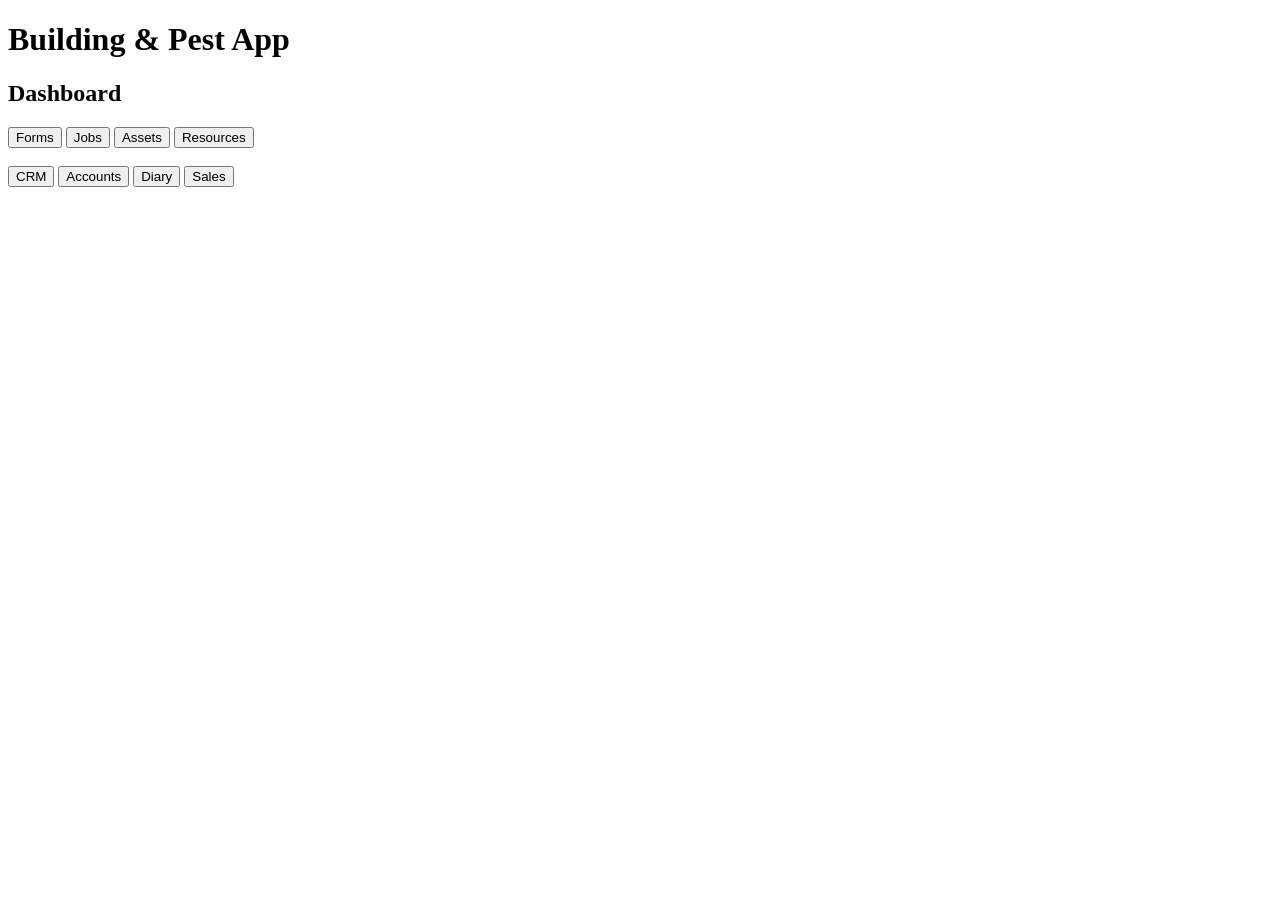
==== index.html @ 8d8f3aea "Add initial HTML structure for Building & Pest App" ====
<!DOCTYPE html>
<html>
<head>
<title>Building & Pest App</title>
</head>

<body>

<h1>Building & Pest App</h1>

<h2>Dashboard</h2>

<button>Forms</button>
<button>Jobs</button>
<button>Assets</button>
<button>Resources</button>

<br><br>

<button>CRM</button>
<button>Accounts</button>
<button>Diary</button>
<button>Sales</button>

</body>
</html>
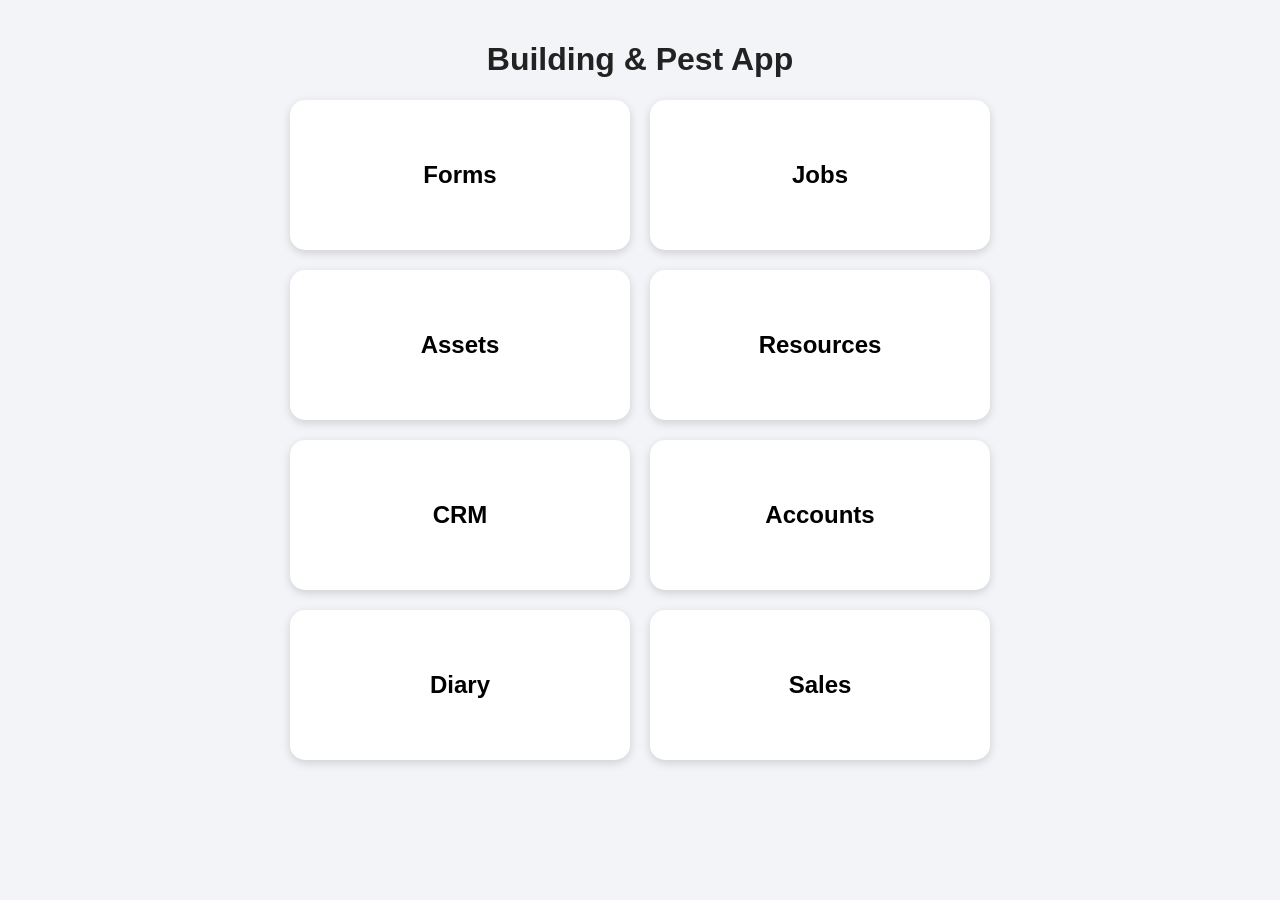
==== commit 75574be3: "Enhance index.html with grid layout and buttons Added grid layout and tiles for various sections." ====
--- a/index.html
+++ b/index.html
@@ -1,26 +1,34 @@
 <!DOCTYPE html>
 <html>
+
 <head>
-<title>Building & Pest App</title>
+    <title>Building & Pest App</title>
+    <link rel="stylesheet" href="style.css">
 </head>
 
 <body>
 
 <h1>Building & Pest App</h1>
 
-<h2>Dashboard</h2>
+<div class="grid">
 
-<button>Forms</button>
-<button>Jobs</button>
-<button>Assets</button>
-<button>Resources</button>
+<div class="tile">Forms</div>
 
-<br><br>
+<div class="tile">Jobs</div>
 
-<button>CRM</button>
-<button>Accounts</button>
-<button>Diary</button>
-<button>Sales</button>
+<div class="tile">Assets</div>
+
+<div class="tile">Resources</div>
+
+<div class="tile">CRM</div>
+
+<div class="tile">Accounts</div>
+
+<div class="tile">Diary</div>
+
+<div class="tile">Sales</div>
+
+</div>
 
 </body>
 </html>
--- a/style.css
+++ b/style.css
@@ -0,0 +1,31 @@
+body{
+    font-family: Arial, sans-serif;
+    background:#f2f4f7;
+    margin:0;
+    padding:20px;
+}
+
+h1{
+    text-align:center;
+    color:#222;
+}
+
+.grid{
+    display:grid;
+    grid-template-columns:repeat(2,1fr);
+    gap:20px;
+    max-width:700px;
+    margin:auto;
+}
+
+.tile{
+    background:white;
+    border-radius:15px;
+    height:150px;
+    display:flex;
+    align-items:center;
+    justify-content:center;
+    font-size:24px;
+    font-weight:bold;
+    box-shadow:0 3px 10px rgba(0,0,0,.15);
+}
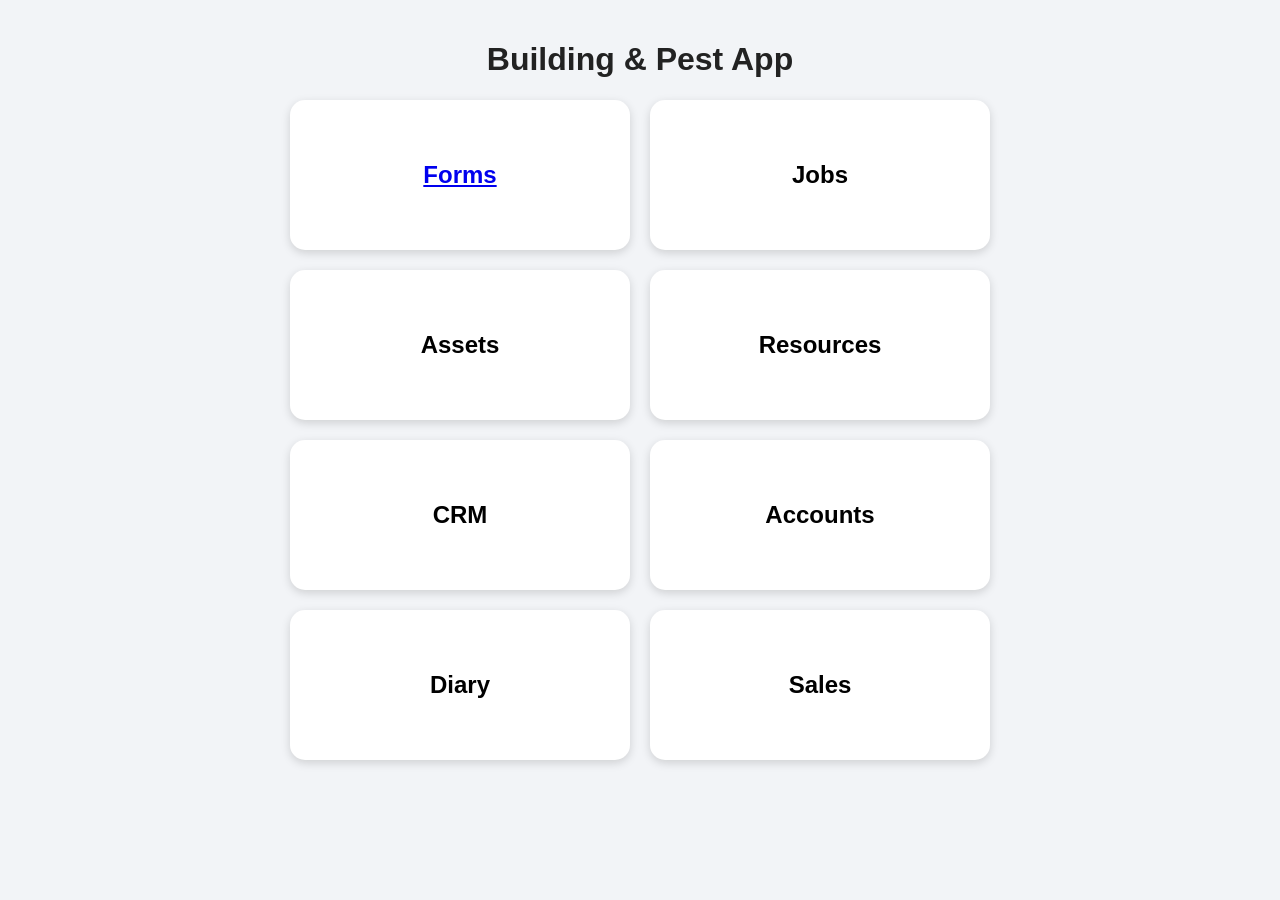
==== commit 18b0dc1f: "Update index.html" ====
--- a/index.html
+++ b/index.html
@@ -12,7 +12,7 @@
 
 <div class="grid">
 
-<div class="tile">Forms</div>
+<a href="forms.html" class="tile">Forms</a>
 
 <div class="tile">Jobs</div>
 
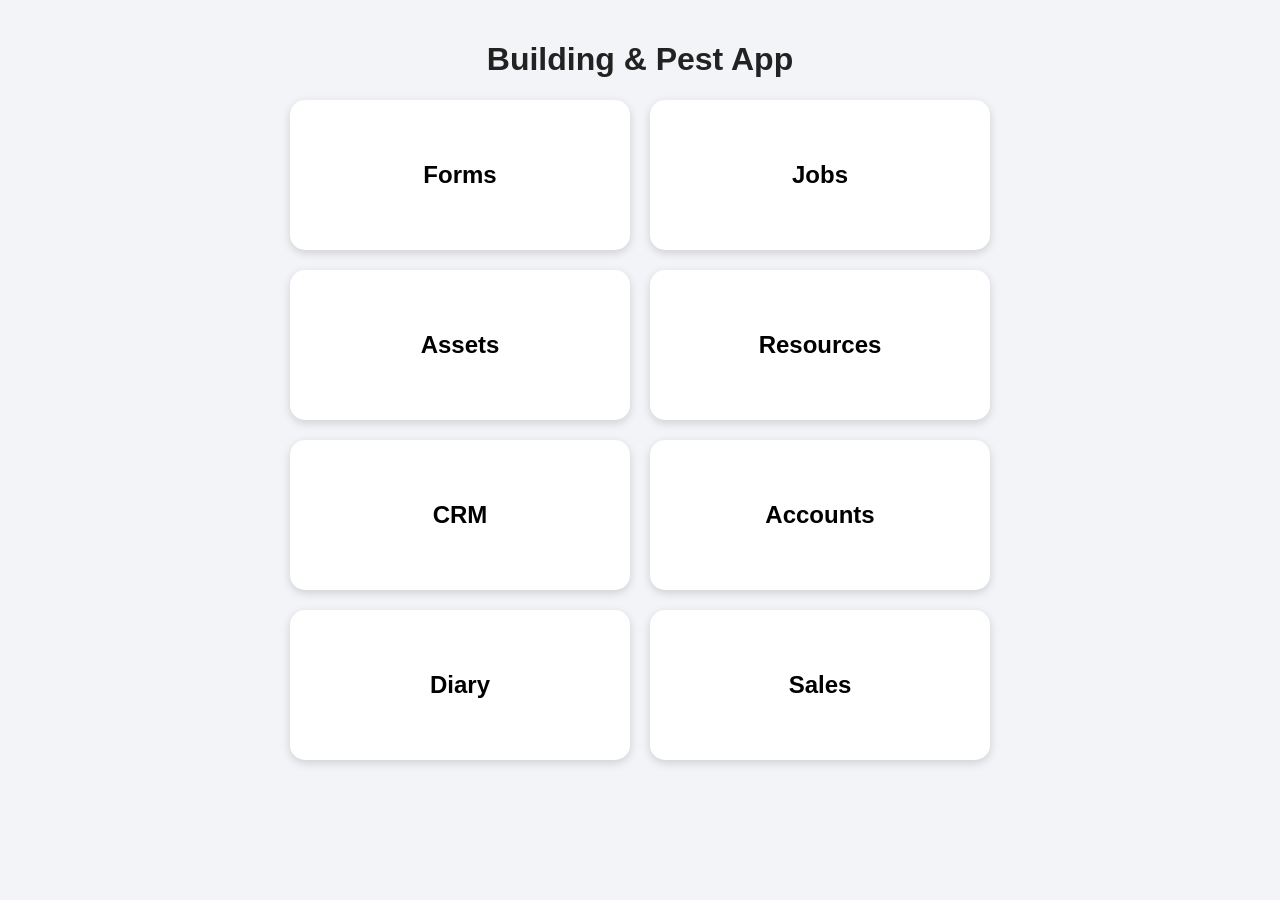
==== commit c4092b8c: "Update index.html" ====
--- a/index.html
+++ b/index.html
@@ -14,7 +14,7 @@
 
 <a href="forms.html" class="tile">Forms</a>
 
-<div class="tile">Jobs</div>
+<a href="jobs.html" class="tile">Jobs</a>
 
 <div class="tile">Assets</div>
 
--- a/style.css
+++ b/style.css
@@ -29,3 +29,7 @@
     font-weight:bold;
     box-shadow:0 3px 10px rgba(0,0,0,.15);
 }
+a.tile{
+    text-decoration:none;
+    color:black;
+}
